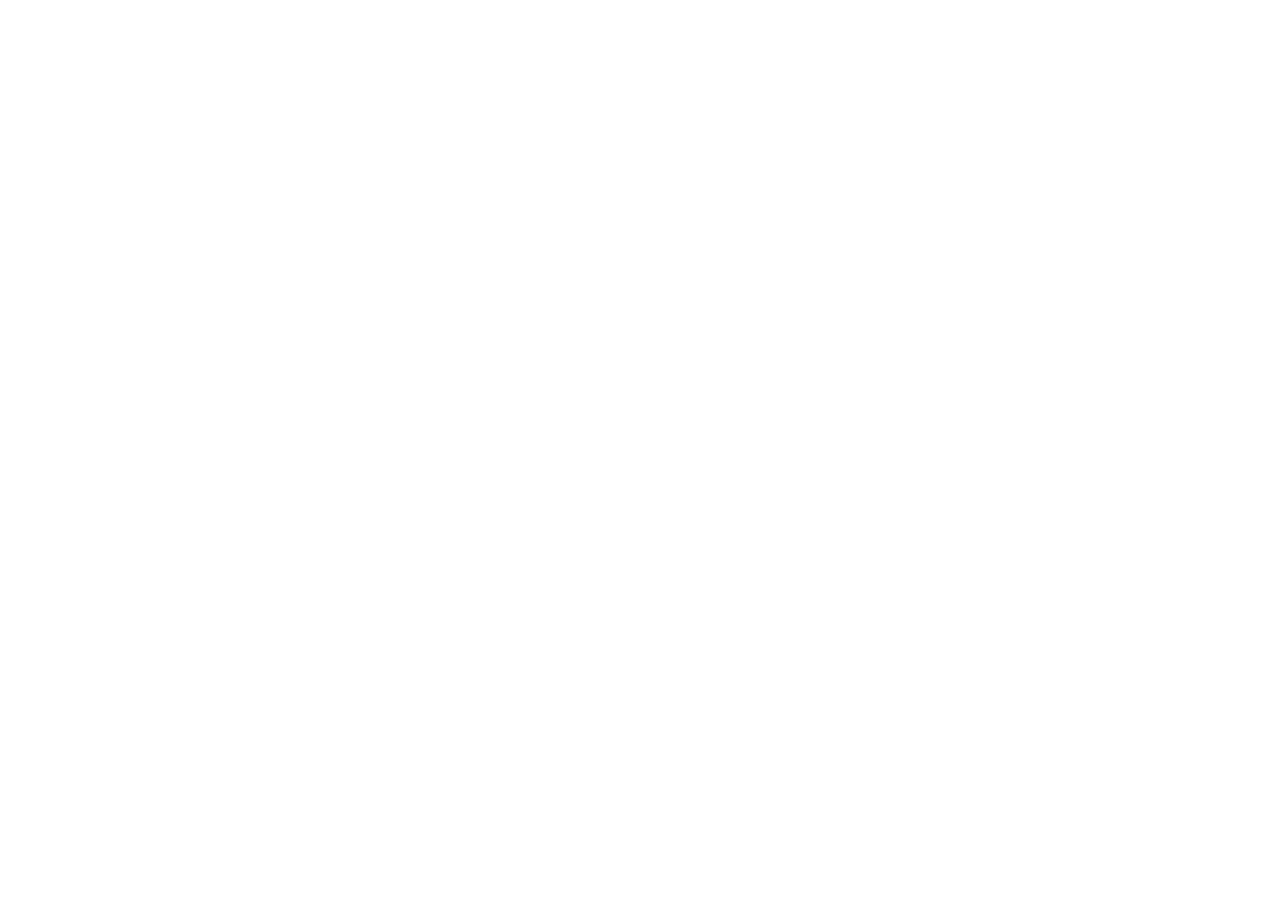
==== Exercice/Exercice1/index.html @ bd3ab70f "Add file" ====
<!DOCTYPE html>
<html lang="en">
<head>
    <meta charset="UTF-8">
    <meta name="viewport" content="width=device-width, initial-scale=1.0">
    <title>Exercice 1</title>
</head>
<body>
    
    
</body>
</html>
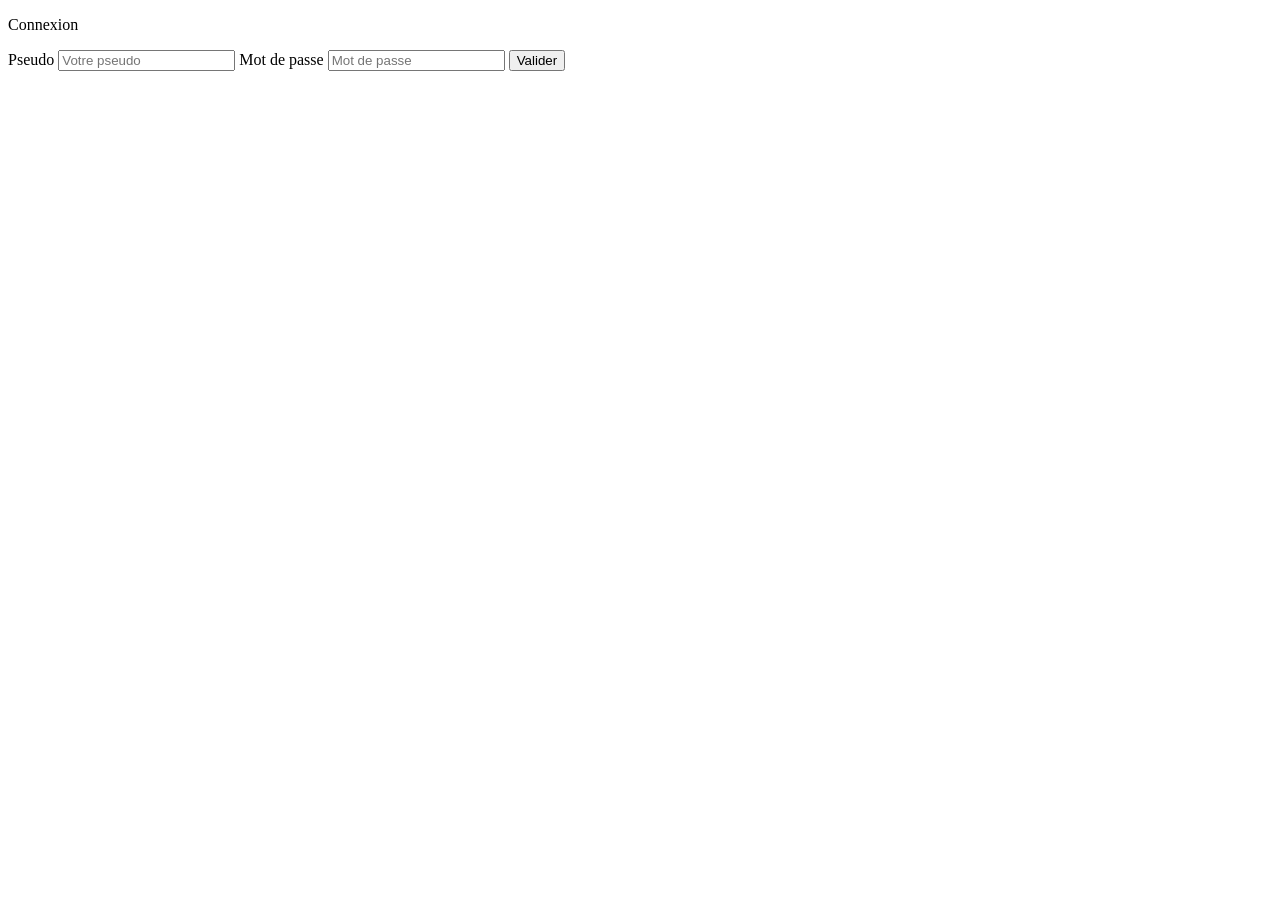
==== commit 697edbe5: "Add File Exo" ====
--- a/Exercice/Exercice1/index.html
+++ b/Exercice/Exercice1/index.html
@@ -7,6 +7,17 @@
 </head>
 <body>
     
+    <p>Connexion</p>
+
+    <form class="form-controls">
+        <label for="pseudo">Pseudo</label>
+        <input type="text" placeholder="Votre pseudo" class="connexion" onclick="username();" required>
+        <label for="password">Mot de passe</label>
+        <input type="password" placeholder="Mot de passe" class="connexion" onclick="username();" required>
+        
+        <button type="submit" id="button">Valider</button>
+    </form>
     
+    <script src="style.js"></script>
 </body>
 </html>
